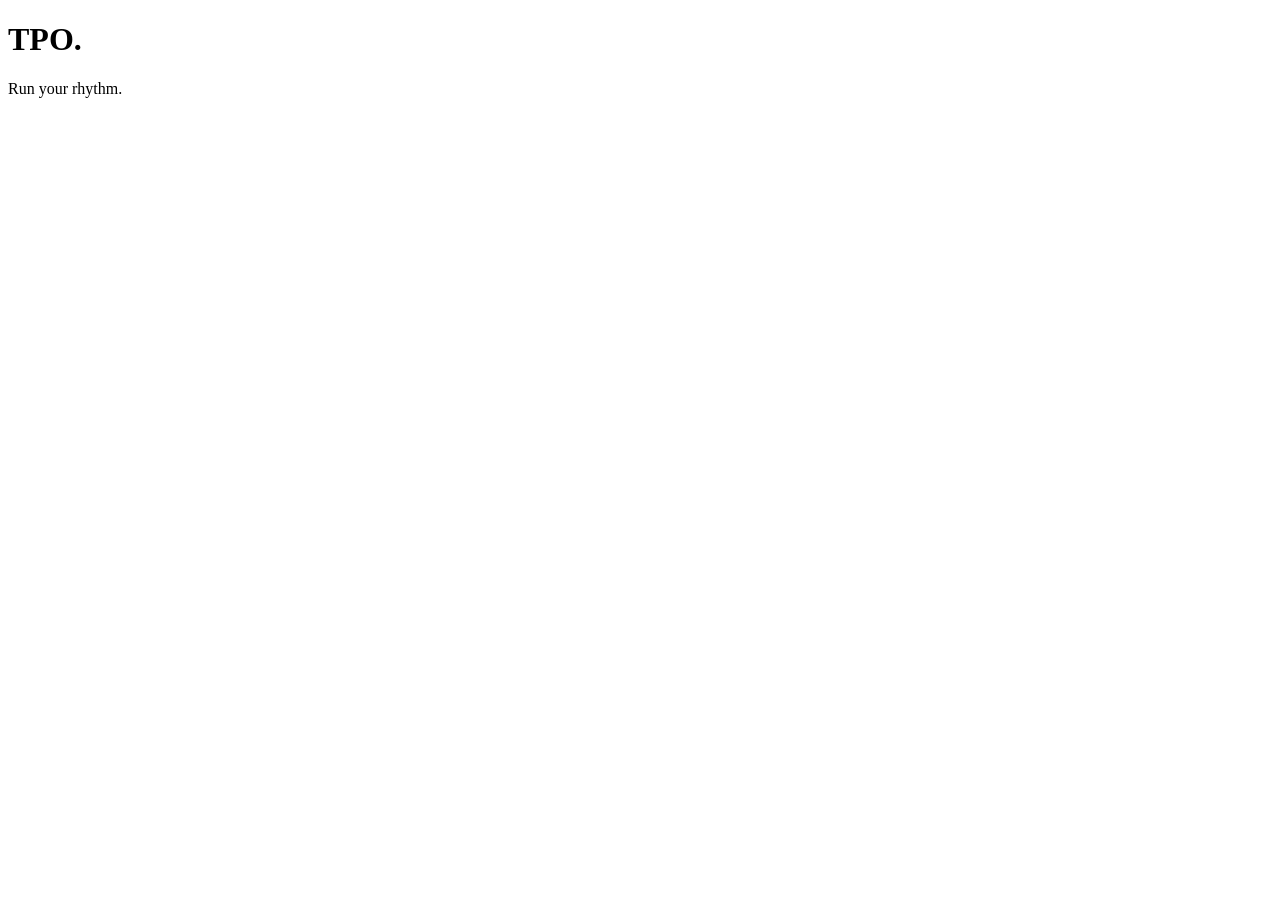
==== index.html @ 05a9ba6e "Adapta portada y README a la tienda de running TPO. Cambio de temática de tienda canina (Oreka) a ti" ====
<!DOCTYPE html>
<html lang="es">

<head>
  <meta charset="UTF-8">
  <meta name="viewport" content="width=device-width, initial-scale=1.0">
  <title>TPO. · Tienda de running</title>
  <link rel="stylesheet" href="css/styles.css">
  <script type="module" src="js/pages/home.js"></script>
</head>

<body>
  <h1>TPO.</h1>
  <p>Run your rhythm.</p>
</body>

</html>
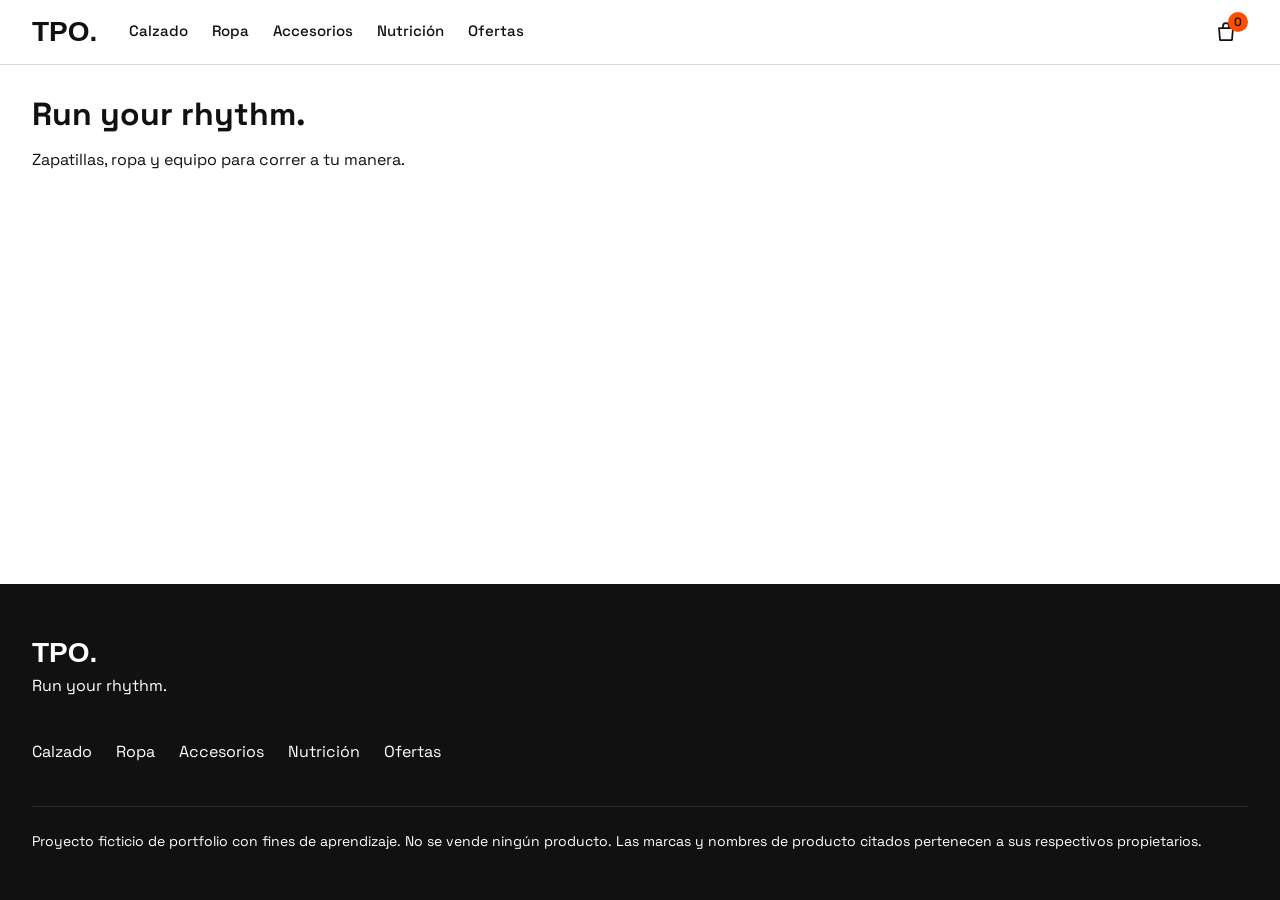
==== commit e66e99b5: "Añade los tokens de diseño y los estilos base Carga Space Grotesk desde Google Fonts en la portada y" ====
--- a/index.html
+++ b/index.html
@@ -5,13 +5,68 @@
   <meta charset="UTF-8">
   <meta name="viewport" content="width=device-width, initial-scale=1.0">
   <title>TPO. · Tienda de running</title>
+  <link rel="preconnect" href="https://fonts.googleapis.com">
+  <link rel="preconnect" href="https://fonts.gstatic.com" crossorigin>
+  <link rel="stylesheet" href="https://fonts.googleapis.com/css2?family=Space+Grotesk:wght@400;500;600;700&display=swap">
   <link rel="stylesheet" href="css/styles.css">
   <script type="module" src="js/pages/home.js"></script>
 </head>
 
 <body>
-  <h1>TPO.</h1>
-  <p>Run your rhythm.</p>
+  <header class="site-header">
+    <div class="container site-header__inner">
+      <a href="index.html" class="site-header__logo" data-nav="header" data-nav-item="logo">TPO.</a>
+
+      <nav class="site-nav" aria-label="Principal">
+        <ul class="site-nav__list">
+          <li><a href="productos.html?categoria=calzado" class="site-nav__link" data-nav="header" data-nav-item="calzado">Calzado</a></li>
+          <li><a href="productos.html?categoria=ropa" class="site-nav__link" data-nav="header" data-nav-item="ropa">Ropa</a></li>
+          <li><a href="productos.html?categoria=accesorios" class="site-nav__link" data-nav="header" data-nav-item="accesorios">Accesorios</a></li>
+          <li><a href="productos.html?categoria=nutricion" class="site-nav__link" data-nav="header" data-nav-item="nutricion">Nutrición</a></li>
+          <li><a href="productos.html?filtro=ofertas" class="site-nav__link" data-nav="header" data-nav-item="ofertas">Ofertas</a></li>
+        </ul>
+      </nav>
+
+      <a href="carrito.html" class="site-header__cart" data-nav="header" data-nav-item="carrito">
+        <svg viewBox="0 0 24 24" fill="none" stroke="currentColor" stroke-width="1.75" stroke-linecap="round" stroke-linejoin="round" aria-hidden="true" focusable="false">
+          <path d="M5 8h14l-1 12H6L5 8z" />
+          <path d="M9 8V6a3 3 0 0 1 6 0v2" />
+        </svg>
+        <span class="visually-hidden">Carrito,</span>
+        <span class="site-header__cart-count" data-cart-count>0</span>
+        <span class="visually-hidden">productos</span>
+      </a>
+    </div>
+  </header>
+
+  <main class="site-main">
+    <div class="container">
+      <h1>Run your rhythm.</h1>
+      <p>Zapatillas, ropa y equipo para correr a tu manera.</p>
+    </div>
+  </main>
+
+  <footer class="site-footer">
+    <div class="container">
+      <p class="site-footer__brand">TPO.</p>
+      <p class="site-footer__slogan">Run your rhythm.</p>
+
+      <nav aria-label="Pie de página">
+        <ul class="site-footer__list">
+          <li><a href="productos.html?categoria=calzado" data-nav="footer" data-nav-item="calzado">Calzado</a></li>
+          <li><a href="productos.html?categoria=ropa" data-nav="footer" data-nav-item="ropa">Ropa</a></li>
+          <li><a href="productos.html?categoria=accesorios" data-nav="footer" data-nav-item="accesorios">Accesorios</a></li>
+          <li><a href="productos.html?categoria=nutricion" data-nav="footer" data-nav-item="nutricion">Nutrición</a></li>
+          <li><a href="productos.html?filtro=ofertas" data-nav="footer" data-nav-item="ofertas">Ofertas</a></li>
+        </ul>
+      </nav>
+
+      <p class="site-footer__legal">
+        Proyecto ficticio de portfolio con fines de aprendizaje. No se vende ningún producto.
+        Las marcas y nombres de producto citados pertenecen a sus respectivos propietarios.
+      </p>
+    </div>
+  </footer>
 </body>
 
 </html>
--- a/css/styles.css
+++ b/css/styles.css
@@ -0,0 +1,286 @@
+/* ==========================================================
+   1. TOKENS
+   Valores de la guía de estilo. Se definen una sola vez
+   y se usan en todo el CSS con var(--nombre).
+   ========================================================== */
+:root {
+  /* Colores */
+  --tpo-black: #111111;
+  --tpo-white: #FFFFFF;
+  --tpo-graphite: #272727;
+  --tpo-soft-grey: #F4F4F2;
+  --tpo-line-grey: #D9D9D6;
+  --tpo-signal: #FF4D00;
+  --tpo-on-signal: #111111;
+
+  /* Tipografía */
+  --font-brand: Arial, Helvetica, sans-serif;
+  --font-ui: 'Space Grotesk', Arial, sans-serif;
+
+  /* Espaciado */
+  --space-1: 4px;
+  --space-2: 8px;
+  --space-3: 12px;
+  --space-4: 16px;
+  --space-6: 24px;
+  --space-8: 32px;
+  --space-12: 48px;
+  --space-16: 64px;
+
+  /* Bordes y movimiento */
+  --radius-sm: 4px;
+  --radius-md: 8px;
+  --motion-fast: 150ms;
+  --motion-base: 220ms;
+}
+
+/* ==========================================================
+   2. BASE
+   Normaliza las diferencias entre navegadores y fija
+   los estilos por defecto de la página.
+   ========================================================== */
+*,
+*::before,
+*::after {
+  box-sizing: border-box;
+}
+
+body {
+  margin: 0;
+  font-family: var(--font-ui);
+  font-size: 16px;
+  line-height: 1.5;
+  color: var(--tpo-black);
+  background-color: var(--tpo-white);
+}
+
+h1,
+h2,
+h3 {
+  margin: 0 0 var(--space-4);
+  line-height: 1.1;
+}
+
+h1,
+h2 {
+  font-weight: 700;
+}
+
+h3 {
+  font-weight: 600;
+}
+
+p {
+  margin: 0 0 var(--space-4);
+}
+
+img {
+  display: block;
+  max-width: 100%;
+  height: auto;
+}
+
+a {
+  color: inherit;
+}
+
+/* Foco visible al navegar con teclado (guía, sección 20) */
+:focus-visible {
+  outline: 2px solid var(--tpo-signal);
+  outline-offset: 2px;
+}
+
+/* Respeta a quien pide reducir animaciones (guía, sección 9.12) */
+@media (prefers-reduced-motion: reduce) {
+  *,
+  *::before,
+  *::after {
+    transition-duration: 0.01ms !important;
+    animation-duration: 0.01ms !important;
+  }
+}
+
+/* ==========================================================
+   3. UTILIDADES
+   ========================================================== */
+.container {
+  width: 100%;
+  max-width: 1280px;
+  margin-inline: auto;
+  padding-inline: var(--space-4);
+}
+
+/* Oculta un texto a la vista pero no a los lectores de pantalla */
+.visually-hidden {
+  position: absolute;
+  width: 1px;
+  height: 1px;
+  padding: 0;
+  margin: -1px;
+  overflow: hidden;
+  clip: rect(0, 0, 0, 0);
+  white-space: nowrap;
+  border: 0;
+}
+
+/* ==========================================================
+   4. ESTRUCTURA DE PÁGINA
+   El pie se queda abajo aunque la página tenga poco contenido.
+   ========================================================== */
+body {
+  display: flex;
+  flex-direction: column;
+  min-height: 100vh;
+}
+
+.site-main {
+  flex: 1;
+  padding-block: var(--space-8);
+}
+
+/* ==========================================================
+   5. CABECERA
+   Móvil: logo y carrito arriba, menú debajo con scroll lateral.
+   Escritorio (768 px o más): todo en una fila.
+   ========================================================== */
+.site-header {
+  background-color: var(--tpo-white);
+  border-bottom: 1px solid var(--tpo-line-grey);
+}
+
+.site-header__inner {
+  display: flex;
+  flex-wrap: wrap;
+  align-items: center;
+  justify-content: space-between;
+  column-gap: var(--space-8);
+  min-height: 64px;
+}
+
+.site-header__logo {
+  padding-block: var(--space-2);
+  font-family: var(--font-brand);
+  font-size: 28px;
+  font-weight: 700;
+  text-decoration: none;
+}
+
+.site-nav {
+  order: 3;
+  width: 100%;
+  overflow-x: auto;
+}
+
+.site-nav__list {
+  display: flex;
+  gap: var(--space-6);
+  margin: 0;
+  padding: 0;
+  list-style: none;
+}
+
+.site-nav__link {
+  display: inline-flex;
+  align-items: center;
+  min-height: 44px;
+  font-size: 15px;
+  font-weight: 500;
+  text-decoration: none;
+  white-space: nowrap;
+  border-bottom: 2px solid transparent;
+  transition: border-color var(--motion-fast) ease-out;
+}
+
+.site-nav__link:hover,
+.site-nav__link[aria-current="page"] {
+  border-bottom-color: var(--tpo-signal);
+}
+
+.site-header__cart {
+  position: relative;
+  display: inline-flex;
+  align-items: center;
+  justify-content: center;
+  width: 44px;
+  height: 44px;
+}
+
+.site-header__cart svg {
+  width: 24px;
+  height: 24px;
+}
+
+.site-header__cart-count {
+  position: absolute;
+  top: 2px;
+  right: 0;
+  min-width: 20px;
+  height: 20px;
+  padding-inline: var(--space-1);
+  border-radius: 10px;
+  background-color: var(--tpo-signal);
+  color: var(--tpo-on-signal);
+  font-size: 12px;
+  font-weight: 600;
+  line-height: 20px;
+  text-align: center;
+}
+
+@media (min-width: 768px) {
+  .container {
+    padding-inline: var(--space-8);
+  }
+
+  .site-nav {
+    order: 0;
+    flex: 1;
+    width: auto;
+  }
+}
+
+/* ==========================================================
+   6. PIE
+   ========================================================== */
+.site-footer {
+  padding-block: var(--space-12);
+  background-color: var(--tpo-black);
+  color: var(--tpo-white);
+}
+
+.site-footer__brand {
+  margin: 0;
+  font-family: var(--font-brand);
+  font-size: 28px;
+  font-weight: 700;
+}
+
+.site-footer__slogan {
+  margin-bottom: var(--space-8);
+}
+
+.site-footer__list {
+  display: flex;
+  flex-wrap: wrap;
+  gap: var(--space-2) var(--space-6);
+  margin: 0;
+  padding: 0;
+  list-style: none;
+}
+
+.site-footer__list a {
+  display: inline-flex;
+  align-items: center;
+  min-height: 44px;
+  text-decoration: none;
+}
+
+.site-footer__list a:hover {
+  text-decoration: underline;
+}
+
+.site-footer__legal {
+  margin: var(--space-8) 0 0;
+  padding-top: var(--space-6);
+  border-top: 1px solid var(--tpo-graphite);
+  font-size: 14px;
+}
